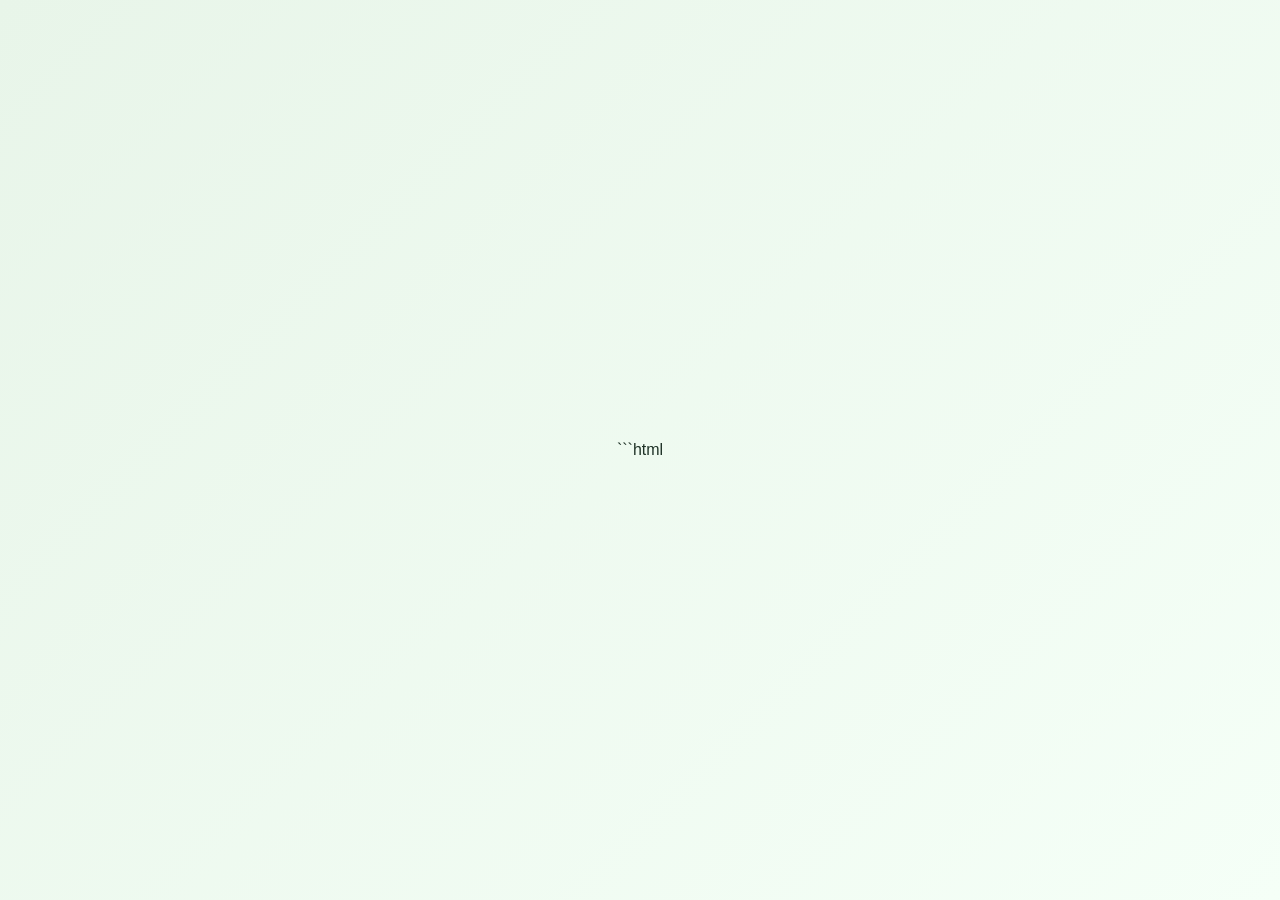
==== templates/login.html @ 6e65a53c "Add login.html with responsive design and styles This file contains the HTML structure and styling f" ====
```html
<!DOCTYPE html>
<html lang="en">
<head>
    <meta charset="UTF-8">
    <meta name="viewport" content="width=device-width, initial-scale=1.0">
    <title>Login | Smart Pantry AI</title>

    <style>
        * {
            box-sizing: border-box;
        }

        body {
            margin: 0;
            min-height: 100vh;
            display: flex;
            align-items: center;
            justify-content: center;
            padding: 20px;
            font-family: Arial, sans-serif;
            background: linear-gradient(135deg, #e8f5e9, #f5fff7);
            color: #203328;
        }

        .login-card {
            width: 100%;
            max-width: 420px;
            padding: 36px;
            background: white;
            border-radius: 20px;
            box-shadow: 0 12px 40px rgba(25, 80, 45, 0.12);
        }

        .logo {
            font-size: 48px;
            text-align: center;
            margin-bottom: 8px;
        }

        h1 {
            text-align: center;
            margin: 0;
            color: #187545;
            font-size: 28px;
        }

        .subtitle {
            text-align: center;
            color: #718078;
            margin: 10px 0 28px;
            line-height: 1.5;
        }

        label {
            display: block;
            margin: 16px 0 7px;
            font-weight: bold;
            font-size: 14px;
        }

        input {
            width: 100%;
            padding: 13px 14px;
            border: 1px solid #d7e3da;
            border-radius: 10px;
            font-size: 16px;
            outline: none;
        }

        input:focus {
            border-color: #218c52;
            box-shadow: 0 0 0 3px rgba(33, 140, 82, 0.12);
        }

        button {
            width: 100%;
            margin-top: 24px;
            padding: 14px;
            border: none;
            border-radius: 10px;
            background: #218c52;
            color: white;
            font-size: 16px;
            font-weight: bold;
            cursor: pointer;
        }

        button:hover {
            background: #176c3e;
        }

        .bottom-text {
            margin-top: 22px;
            text-align: center;
            color: #718078;
            font-size: 14px;
        }

        a {
            color: #187545;
            font-weight: bold;
            text-decoration: none;
        }

        a:hover {
            text-decoration: underline;
        }

        .message {
            padding: 11px;
            margin-bottom: 12px;
            border-radius: 8px;
            background: #fff0ef;
            color: #a12620;
            font-size: 14px;
        }
    </style
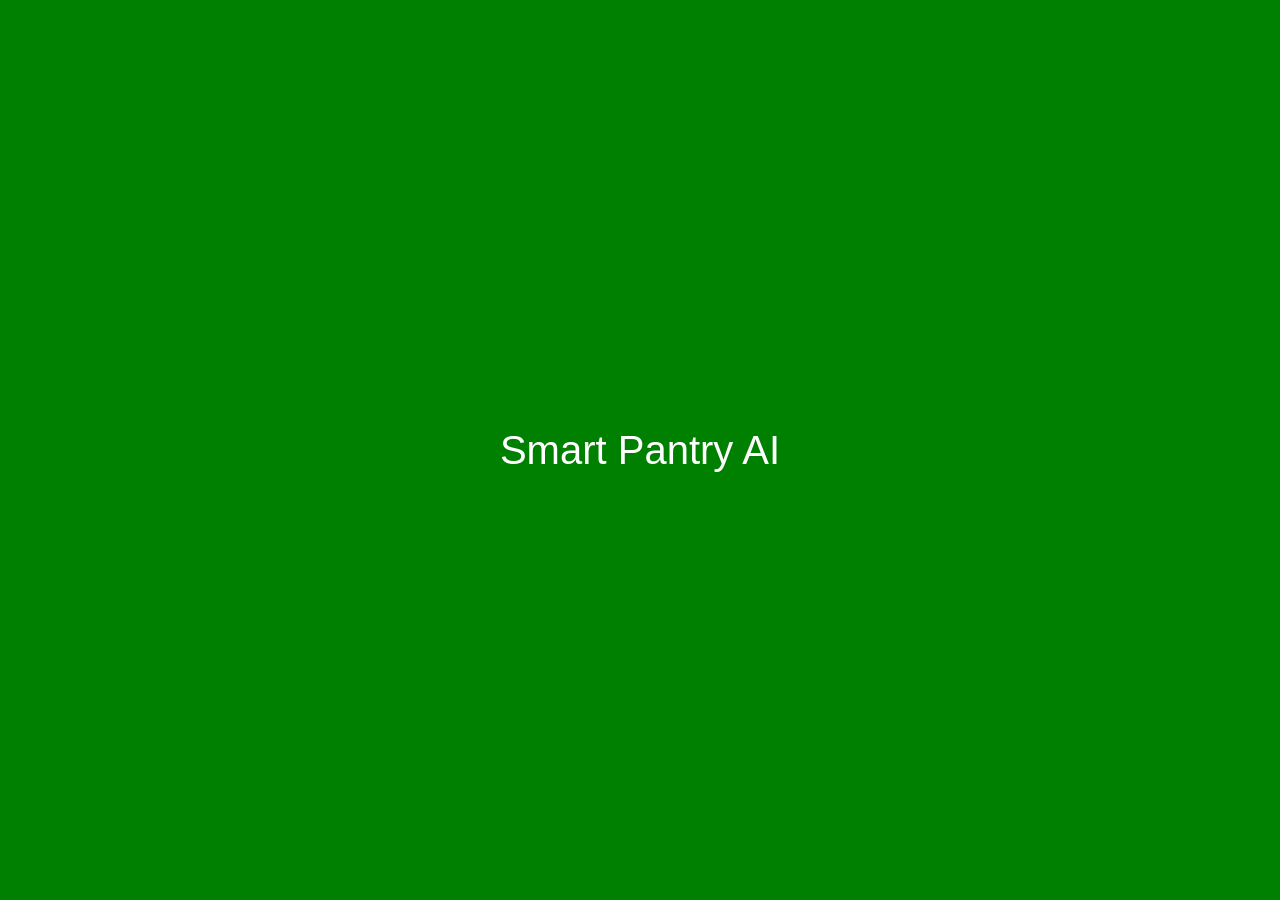
==== commit 71ab1938: "Simplify login page structure and styles Removed the previous HTML structure and styles for a simpli" ====
--- a/templates/login.html
+++ b/templates/login.html
@@ -1,118 +1,22 @@
-```html
 <!DOCTYPE html>
-<html lang="en">
+<html>
 <head>
-    <meta charset="UTF-8">
-    <meta name="viewport" content="width=device-width, initial-scale=1.0">
-    <title>Login | Smart Pantry AI</title>
-
+    <title>Smart Pantry AI</title>
     <style>
-        * {
-            box-sizing: border-box;
+        body {
+            background-color: green;
+            color: white;
+            height: 100vh;
+            margin: 0;
+            display: flex;
+            justify-content: center;
+            align-items: center;
+            font-family: Arial, sans-serif;
+            font-size: 40px;
         }
-
-        body {
-            margin: 0;
-            min-height: 100vh;
-            display: flex;
-            align-items: center;
-            justify-content: center;
-            padding: 20px;
-            font-family: Arial, sans-serif;
-            background: linear-gradient(135deg, #e8f5e9, #f5fff7);
-            color: #203328;
-        }
-
-        .login-card {
-            width: 100%;
-            max-width: 420px;
-            padding: 36px;
-            background: white;
-            border-radius: 20px;
-            box-shadow: 0 12px 40px rgba(25, 80, 45, 0.12);
-        }
-
-        .logo {
-            font-size: 48px;
-            text-align: center;
-            margin-bottom: 8px;
-        }
-
-        h1 {
-            text-align: center;
-            margin: 0;
-            color: #187545;
-            font-size: 28px;
-        }
-
-        .subtitle {
-            text-align: center;
-            color: #718078;
-            margin: 10px 0 28px;
-            line-height: 1.5;
-        }
-
-        label {
-            display: block;
-            margin: 16px 0 7px;
-            font-weight: bold;
-            font-size: 14px;
-        }
-
-        input {
-            width: 100%;
-            padding: 13px 14px;
-            border: 1px solid #d7e3da;
-            border-radius: 10px;
-            font-size: 16px;
-            outline: none;
-        }
-
-        input:focus {
-            border-color: #218c52;
-            box-shadow: 0 0 0 3px rgba(33, 140, 82, 0.12);
-        }
-
-        button {
-            width: 100%;
-            margin-top: 24px;
-            padding: 14px;
-            border: none;
-            border-radius: 10px;
-            background: #218c52;
-            color: white;
-            font-size: 16px;
-            font-weight: bold;
-            cursor: pointer;
-        }
-
-        button:hover {
-            background: #176c3e;
-        }
-
-        .bottom-text {
-            margin-top: 22px;
-            text-align: center;
-            color: #718078;
-            font-size: 14px;
-        }
-
-        a {
-            color: #187545;
-            font-weight: bold;
-            text-decoration: none;
-        }
-
-        a:hover {
-            text-decoration: underline;
-        }
-
-        .message {
-            padding: 11px;
-            margin-bottom: 12px;
-            border-radius: 8px;
-            background: #fff0ef;
-            color: #a12620;
-            font-size: 14px;
-        }
-    </style
+    </style>
+</head>
+<body>
+    Smart Pantry AI
+</body>
+</html>
